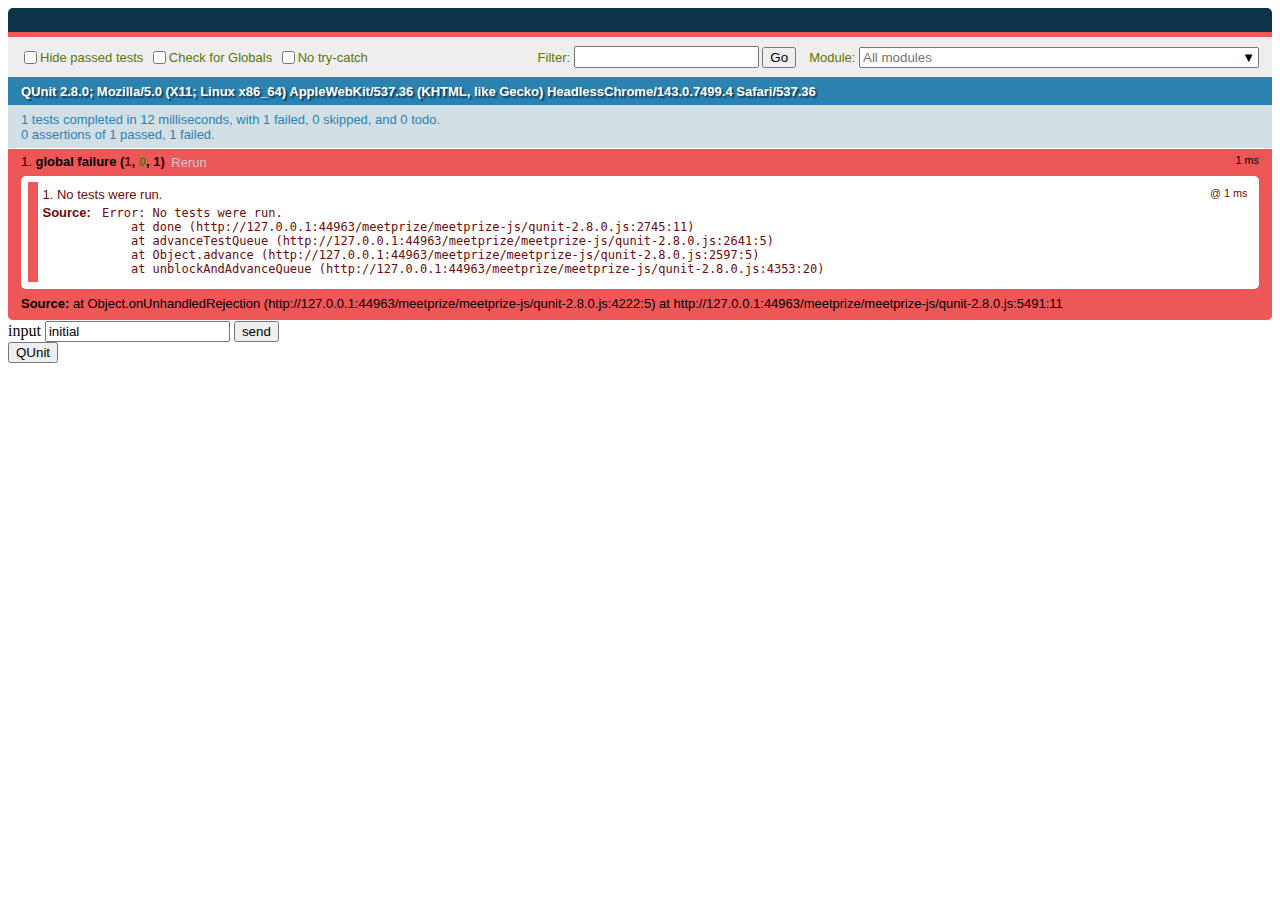
==== meetprize/meetprize-js/index.html @ a9e1bb65 "Zainicjowane projektu" ====
<!DOCTYPE html>

<html>
<head>
  <meta charset="utf-8">
  <link rel="stylesheet" href="qunit-2.8.0.css"/>
  <link rel="stylesheet" href="s.css"/>
</head>

<body>
<div id="qunit"></div>
<div id="qunit-fixture"></div>

<div id="showDiv"></div>
input <input type="text" id="inputText" value="initial">
<button id="actionButton">send</button>
<br>
<button id="startQunit">QUnit</button>
<script src="extensionPlaceSidebar.js"></script>
<script src="jquery-3.3.1.slim.js"></script>
<script src="qunit-2.8.0.js"></script>
<script src="build/kotlin-js-min/main/jquery-kotlin.js"></script>
<script src="build/kotlin-js-min/main/kotlin.js"></script>
<script src="build/kotlin-js-min/main/kotlinx-serialization-runtime-js.js"></script>
<script src="build/kotlin-js-min/main/kotlinx-html-js.js"></script>
<script src="build/kotlin-js-min/main/declarations.js"></script>
<script src="build/kotlin-js-min/main/kotlinx-coroutines-core.js"></script>
<script src="build/kotlin-js-min/main/meetprize-js.js"></script>


</body>

</html>
---- meetprize/meetprize-js/qunit-2.8.0.css ----
/*!
 * QUnit 2.8.0
 * https://qunitjs.com/
 *
 * Copyright jQuery Foundation and other contributors
 * Released under the MIT license
 * https://jquery.org/license
 *
 * Date: 2018-11-02T16:17Z
 */

/** Font Family and Sizes */

#qunit-tests, #qunit-header, #qunit-banner, #qunit-testrunner-toolbar, #qunit-filteredTest, #qunit-userAgent, #qunit-testresult {
	font-family: "Helvetica Neue Light", "HelveticaNeue-Light", "Helvetica Neue", Calibri, Helvetica, Arial, sans-serif;
}

#qunit-testrunner-toolbar, #qunit-filteredTest, #qunit-userAgent, #qunit-testresult, #qunit-tests li { font-size: small; }
#qunit-tests { font-size: smaller; }


/** Resets */

#qunit-tests, #qunit-header, #qunit-banner, #qunit-filteredTest, #qunit-userAgent, #qunit-testresult, #qunit-modulefilter {
	margin: 0;
	padding: 0;
}


/** Header (excluding toolbar) */

#qunit-header {
	padding: 0.5em 0 0.5em 1em;

	color: #8699A4;
	background-color: #0D3349;

	font-size: 1.5em;
	line-height: 1em;
	font-weight: 400;

	border-radius: 5px 5px 0 0;
}

#qunit-header a {
	text-decoration: none;
	color: #C2CCD1;
}

#qunit-header a:hover,
#qunit-header a:focus {
	color: #FFF;
}

#qunit-banner {
	height: 5px;
}

#qunit-filteredTest {
	padding: 0.5em 1em 0.5em 1em;
	color: #366097;
	background-color: #F4FF77;
}

#qunit-userAgent {
	padding: 0.5em 1em 0.5em 1em;
	color: #FFF;
	background-color: #2B81AF;
	text-shadow: rgba(0, 0, 0, 0.5) 2px 2px 1px;
}


/** Toolbar */

#qunit-testrunner-toolbar {
	padding: 0.5em 1em 0.5em 1em;
	color: #5E740B;
	background-color: #EEE;
}

#qunit-testrunner-toolbar .clearfix {
	height: 0;
	clear: both;
}

#qunit-testrunner-toolbar label {
	display: inline-block;
}

#qunit-testrunner-toolbar input[type=checkbox],
#qunit-testrunner-toolbar input[type=radio] {
	margin: 3px;
	vertical-align: -2px;
}

#qunit-testrunner-toolbar input[type=text] {
	box-sizing: border-box;
	height: 1.6em;
}

.qunit-url-config,
.qunit-filter,
#qunit-modulefilter {
	display: inline-block;
	line-height: 2.1em;
}

.qunit-filter,
#qunit-modulefilter {
	float: right;
	position: relative;
	margin-left: 1em;
}

.qunit-url-config label {
	margin-right: 0.5em;
}

#qunit-modulefilter-search {
	box-sizing: border-box;
	width: 400px;
}

#qunit-modulefilter-search-container:after {
	position: absolute;
	right: 0.3em;
	content: "\25bc";
	color: black;
}

#qunit-modulefilter-dropdown {
	/* align with #qunit-modulefilter-search */
	box-sizing: border-box;
	width: 400px;
	position: absolute;
	right: 0;
	top: 50%;
	margin-top: 0.8em;

	border: 1px solid #D3D3D3;
	border-top: none;
	border-radius: 0 0 .25em .25em;
	color: #000;
	background-color: #F5F5F5;
	z-index: 99;
}

#qunit-modulefilter-dropdown a {
	color: inherit;
	text-decoration: none;
}

#qunit-modulefilter-dropdown .clickable.checked {
	font-weight: bold;
	color: #000;
	background-color: #D2E0E6;
}

#qunit-modulefilter-dropdown .clickable:hover {
	color: #FFF;
	background-color: #0D3349;
}

#qunit-modulefilter-actions {
	display: block;
	overflow: auto;

	/* align with #qunit-modulefilter-dropdown-list */
	font: smaller/1.5em sans-serif;
}

#qunit-modulefilter-dropdown #qunit-modulefilter-actions > * {
	box-sizing: border-box;
	max-height: 2.8em;
	display: block;
	padding: 0.4em;
}

#qunit-modulefilter-dropdown #qunit-modulefilter-actions > button {
	float: right;
	font: inherit;
}

#qunit-modulefilter-dropdown #qunit-modulefilter-actions > :last-child {
	/* insert padding to align with checkbox margins */
	padding-left: 3px;
}

#qunit-modulefilter-dropdown-list {
	max-height: 200px;
	overflow-y: auto;
	margin: 0;
	border-top: 2px groove threedhighlight;
	padding: 0.4em 0 0;
	font: smaller/1.5em sans-serif;
}

#qunit-modulefilter-dropdown-list li {
	white-space: nowrap;
	overflow: hidden;
	text-overflow: ellipsis;
}

#qunit-modulefilter-dropdown-list .clickable {
	display: block;
	padding-left: 0.15em;
}


/** Tests: Pass/Fail */

#qunit-tests {
	list-style-position: inside;
}

#qunit-tests li {
	padding: 0.4em 1em 0.4em 1em;
	border-bottom: 1px solid #FFF;
	list-style-position: inside;
}

#qunit-tests > li {
	display: none;
}

#qunit-tests li.running,
#qunit-tests li.pass,
#qunit-tests li.fail,
#qunit-tests li.skipped,
#qunit-tests li.aborted {
	display: list-item;
}

#qunit-tests.hidepass {
	position: relative;
}

#qunit-tests.hidepass li.running,
#qunit-tests.hidepass li.pass:not(.todo) {
	visibility: hidden;
	position: absolute;
	width:   0;
	height:  0;
	padding: 0;
	border:  0;
	margin:  0;
}

#qunit-tests li strong {
	cursor: pointer;
}

#qunit-tests li.skipped strong {
	cursor: default;
}

#qunit-tests li a {
	padding: 0.5em;
	color: #C2CCD1;
	text-decoration: none;
}

#qunit-tests li p a {
	padding: 0.25em;
	color: #6B6464;
}
#qunit-tests li a:hover,
#qunit-tests li a:focus {
	color: #000;
}

#qunit-tests li .runtime {
	float: right;
	font-size: smaller;
}

.qunit-assert-list {
	margin-top: 0.5em;
	padding: 0.5em;

	background-color: #FFF;

	border-radius: 5px;
}

.qunit-source {
	margin: 0.6em 0 0.3em;
}

.qunit-collapsed {
	display: none;
}

#qunit-tests table {
	border-collapse: collapse;
	margin-top: 0.2em;
}

#qunit-tests th {
	text-align: right;
	vertical-align: top;
	padding: 0 0.5em 0 0;
}

#qunit-tests td {
	vertical-align: top;
}

#qunit-tests pre {
	margin: 0;
	white-space: pre-wrap;
	word-wrap: break-word;
}

#qunit-tests del {
	color: #374E0C;
	background-color: #E0F2BE;
	text-decoration: none;
}

#qunit-tests ins {
	color: #500;
	background-color: #FFCACA;
	text-decoration: none;
}

/*** Test Counts */

#qunit-tests b.counts                       { color: #000; }
#qunit-tests b.passed                       { color: #5E740B; }
#qunit-tests b.failed                       { color: #710909; }

#qunit-tests li li {
	padding: 5px;
	background-color: #FFF;
	border-bottom: none;
	list-style-position: inside;
}

/*** Passing Styles */

#qunit-tests li li.pass {
	color: #3C510C;
	background-color: #FFF;
	border-left: 10px solid #C6E746;
}

#qunit-tests .pass                          { color: #528CE0; background-color: #D2E0E6; }
#qunit-tests .pass .test-name               { color: #366097; }

#qunit-tests .pass .test-actual,
#qunit-tests .pass .test-expected           { color: #999; }

#qunit-banner.qunit-pass                    { background-color: #C6E746; }

/*** Failing Styles */

#qunit-tests li li.fail {
	color: #710909;
	background-color: #FFF;
	border-left: 10px solid #EE5757;
	white-space: pre;
}

#qunit-tests > li:last-child {
	border-radius: 0 0 5px 5px;
}

#qunit-tests .fail                          { color: #000; background-color: #EE5757; }
#qunit-tests .fail .test-name,
#qunit-tests .fail .module-name             { color: #000; }

#qunit-tests .fail .test-actual             { color: #EE5757; }
#qunit-tests .fail .test-expected           { color: #008000; }

#qunit-banner.qunit-fail                    { background-color: #EE5757; }


/*** Aborted tests */
#qunit-tests .aborted { color: #000; background-color: orange; }
/*** Skipped tests */

#qunit-tests .skipped {
	background-color: #EBECE9;
}

#qunit-tests .qunit-todo-label,
#qunit-tests .qunit-skipped-label {
	background-color: #F4FF77;
	display: inline-block;
	font-style: normal;
	color: #366097;
	line-height: 1.8em;
	padding: 0 0.5em;
	margin: -0.4em 0.4em -0.4em 0;
}

#qunit-tests .qunit-todo-label {
	background-color: #EEE;
}

/** Result */

#qunit-testresult {
	color: #2B81AF;
	background-color: #D2E0E6;

	border-bottom: 1px solid #FFF;
}
#qunit-testresult .clearfix {
	height: 0;
	clear: both;
}
#qunit-testresult .module-name {
	font-weight: 700;
}
#qunit-testresult-display {
	padding: 0.5em 1em 0.5em 1em;
	width: 85%;
	float:left;
}
#qunit-testresult-controls {
	padding: 0.5em 1em 0.5em 1em;
  width: 10%;
	float:left;
}

/** Fixture */

#qunit-fixture {
	position: absolute;
	top: -10000px;
	left: -10000px;
	width: 1000px;
	height: 1000px;
}
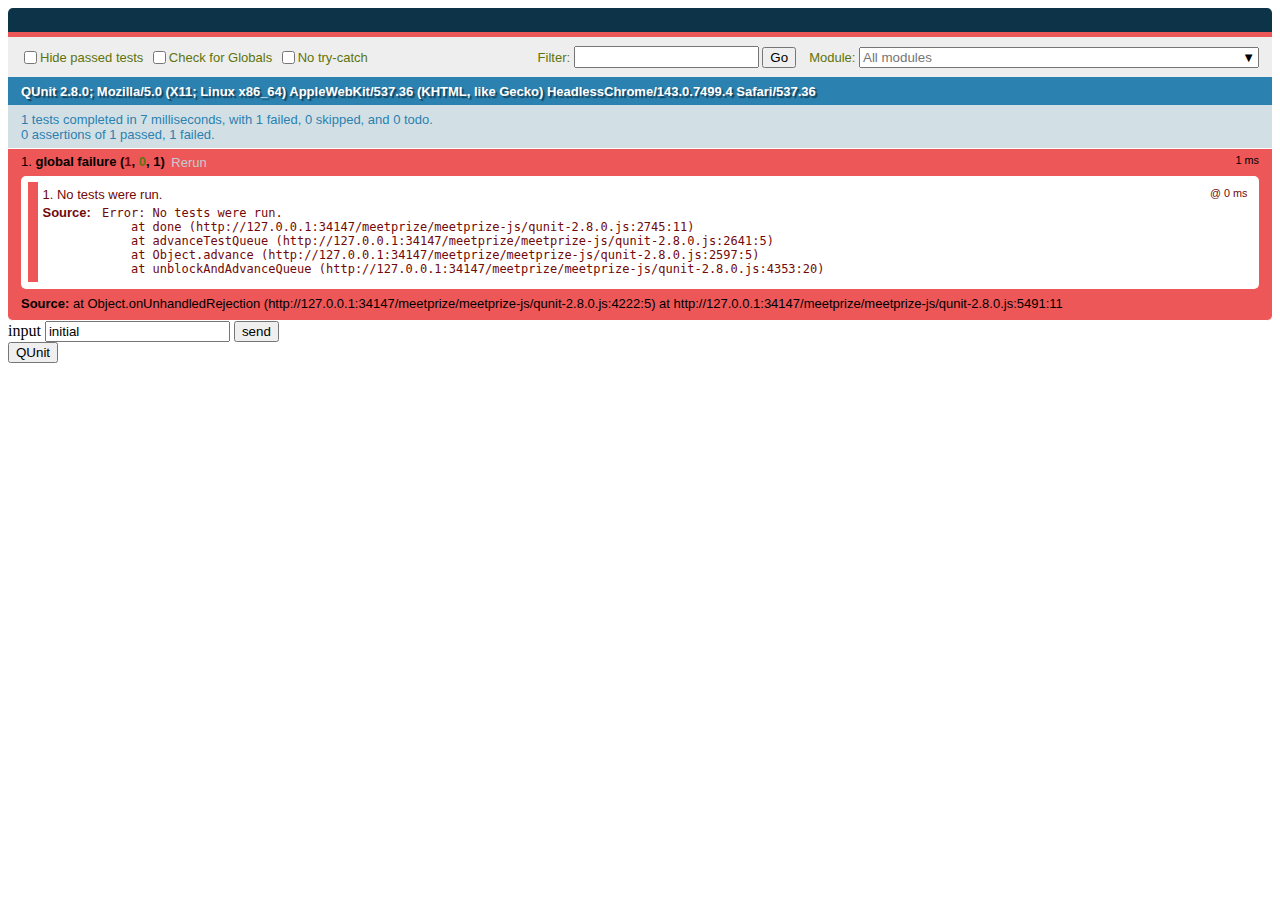
==== commit 5f312547: "Poprawa wyglądu i bookmarks" ====
--- a/meetprize/meetprize-js/index.html
+++ b/meetprize/meetprize-js/index.html
@@ -1,6 +1,5 @@
 <!DOCTYPE html>
-
-<html>
+<html lang="en">
 <head>
   <meta charset="utf-8">
   <link rel="stylesheet" href="qunit-2.8.0.css"/>
